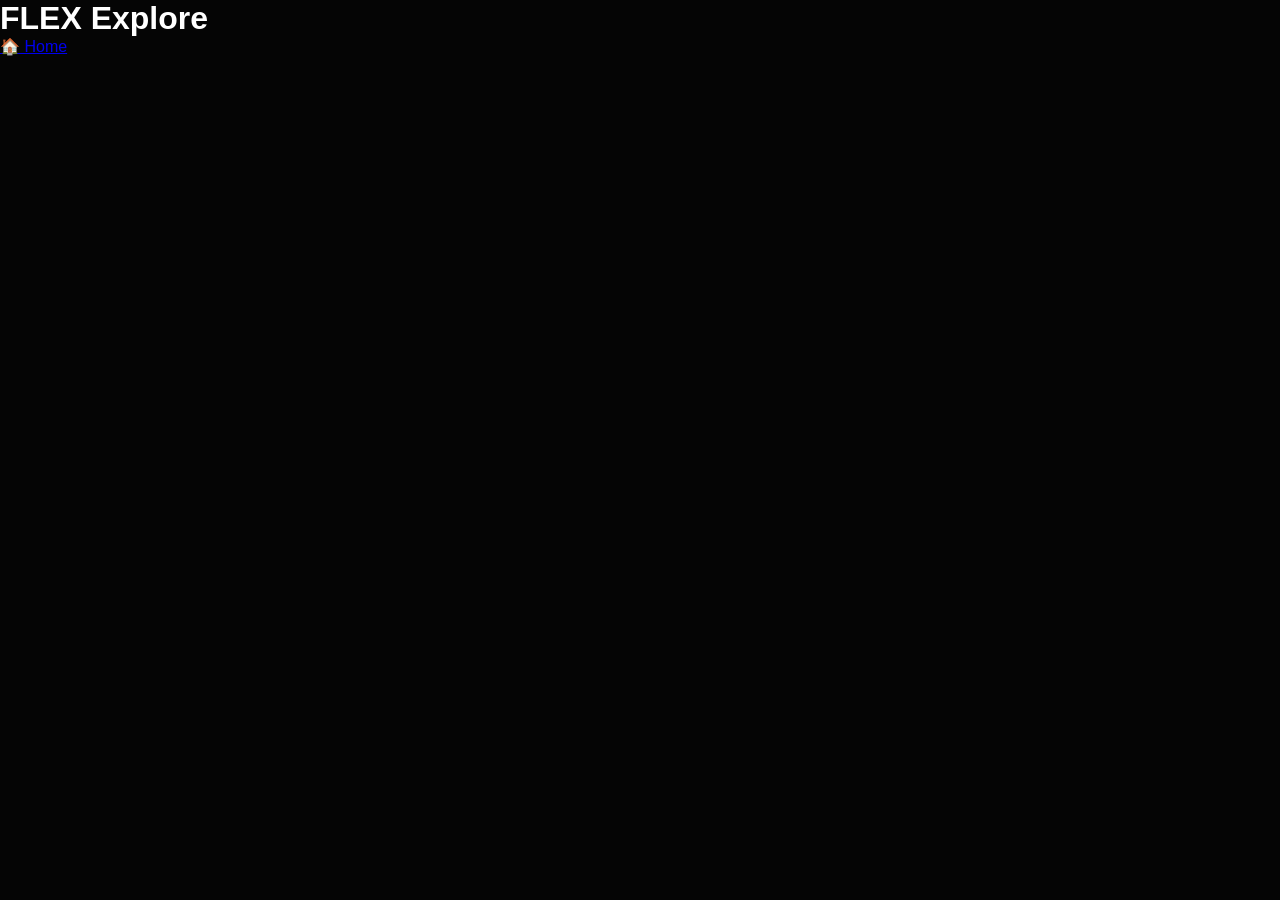
==== explore.html @ 419c372a "Create explore.html" ====
<!DOCTYPE html>
<html lang="en">

<head>

<meta charset="UTF-8">
<meta name="viewport" content="width=device-width, initial-scale=1.0">

<title>FLEX Explore</title>

<link rel="stylesheet" href="style.css">

</head>

<body>

<header>

<h1>FLEX Explore</h1>

<a href="index.html">🏠 Home</a>

</header>

<section id="explore">

</section>

<script src="script.js"></script>

</body>

</html>
---- style.css ----
*{
margin:0;
padding:0;
box-sizing:border-box;
font-family:'Poppins',sans-serif;
scroll-behavior:smooth;
}

body{
background:#050505;
color:white;
overflow-x:hidden;
}

.hero{
height:100vh;
display:flex;
flex-direction:column;
justify-content:center;
align-items:center;
text-align:center;
padding:20px;
background:
radial-gradient(circle at top,#16ff5b22,transparent 55%);
}

.hero h1{
font-size:80px;
font-weight:900;
color:#2cff72;
text-shadow:
0 0 20px #2cff72,
0 0 50px #2cff72;
animation:fade 1.2s ease;
}

.hero p{
margin-top:15px;
font-size:20px;
color:#cfcfcf;
}

.btn{
margin-top:35px;
padding:16px 42px;
border-radius:50px;
background:#2cff72;
color:#000;
text-decoration:none;
font-weight:700;
transition:.3s;
}

.btn:hover{
transform:scale(1.08);
box-shadow:0 0 25px #2cff72;
}

#videos{
display:grid;
grid-template-columns:repeat(auto-fit,minmax(260px,1fr));
gap:30px;
padding:80px 30px;
max-width:1200px;
margin:auto;
}

.card{
background:rgba(255,255,255,.06);
border:1px solid rgba(255,255,255,.08);
backdrop-filter:blur(15px);
border-radius:25px;
padding:40px;
text-align:center;
transition:.35s;
}

.card:hover{
transform:translateY(-10px);
box-shadow:0 0 30px #2cff72;
}

.card h2{
margin-top:20px;
font-size:30px;
}

.card p{
margin-top:10px;
color:#bfbfbf;
}

@keyframes fade{
from{
opacity:0;
transform:translateY(40px);
}
to{
opacity:1;
transform:translateY(0);
}
}

#loader{
position:fixed;
top:0;
left:0;
width:100%;
height:100%;
background:#050505;
display:flex;
justify-content:center;
align-items:center;
z-index:9999;
animation:loaderHide .8s ease forwards;
animation-delay:2.2s;
}

.glitch{
font-size:90px;
font-weight:900;
color:#2cff72;
position:relative;
text-shadow:
0 0 20px #2cff72,
0 0 40px #2cff72;
animation:glitch .2s infinite;
}

.glitch::before,
.glitch::after{
content:attr(data-text);
position:absolute;
left:0;
top:0;
}

.glitch::before{
color:#00ffff;
transform:translate(-2px,0);
opacity:.6;
}

.glitch::after{
color:#ff00ff;
transform:translate(2px,0);
opacity:.6;
}

@keyframes glitch{

0%{transform:translate(0);}
20%{transform:translate(-2px,2px);}
40%{transform:translate(2px,-2px);}
60%{transform:translate(-1px,1px);}
80%{transform:translate(1px,-1px);}
100%{transform:translate(0);}

}

@keyframes loaderHide{

to{
opacity:0;
visibility:hidden;
}

}

.background{
position:fixed;
top:0;
left:0;
width:100%;
height:100%;
overflow:hidden;
z-index:-1;
}

.blob{
position:absolute;
border-radius:50%;
filter:blur(90px);
opacity:.35;
animation:float 16s ease-in-out infinite;
}

.blob1{
width:350px;
height:350px;
background:#2cff72;
top:-80px;
left:-80px;
}

.blob2{
width:300px;
height:300px;
background:#00d4ff;
bottom:-120px;
right:-80px;
animation-delay:3s;
}

.blob3{
width:260px;
height:260px;
background:#7b2cff;
top:45%;
left:55%;
animation-delay:6s;
}

@keyframes float{

0%{
transform:translate(0,0) scale(1);
}

25%{
transform:translate(60px,-40px) scale(1.08);
}

50%{
transform:translate(-30px,40px) scale(.95);
}

75%{
transform:translate(40px,30px) scale(1.05);
}

100%{
transform:translate(0,0) scale(1);
}

}

.card{
opacity:0;
transform:translateY(60px);
animation:showCard .8s forwards;
}

.card:nth-child(1){
animation-delay:.2s;
}

.card:nth-child(2){
animation-delay:.5s;
}

.card:nth-child(3){
animation-delay:.8s;
}

@keyframes showCard{

to{

opacity:1;

transform:translateY(0);

}

}

footer{

display:flex;

justify-content:center;

gap:20px;

padding:50px 20px;

}

footer a{

text-decoration:none;

color:white;

background:#151515;

padding:15px 28px;

border-radius:50px;

transition:.3s;

border:1px solid #2cff72;

}

footer a:hover{

background:#2cff72;

color:black;

box-shadow:0 0 20px #2cff72;

}

@media (max-width:768px){

.hero h1{
font-size:55px;
}

.hero p{
font-size:16px;
}

#videos{
grid-template-columns:1fr;
padding:40px 20px;
}

.card{
padding:30px;
}

header{
flex-direction:column;
gap:15px;
padding:15px;
}

nav{
flex-wrap:wrap;
justify-content:center;
gap:15px;
}

footer{
flex-direction:column;
align-items:center;
}

}

.player{

display:none;

position:fixed;

top:0;

left:0;

width:100%;

height:100%;

background:rgba(0,0,0,.8);

justify-content:center;

align-items:center;

z-index:9999;

}

.player-box{

width:90%;

max-width:900px;

background:#111;

padding:20px;

border-radius:20px;

position:relative;

}

#close{

position:absolute;

top:10px;

right:20px;

font-size:30px;

cursor:pointer;

color:white;

}
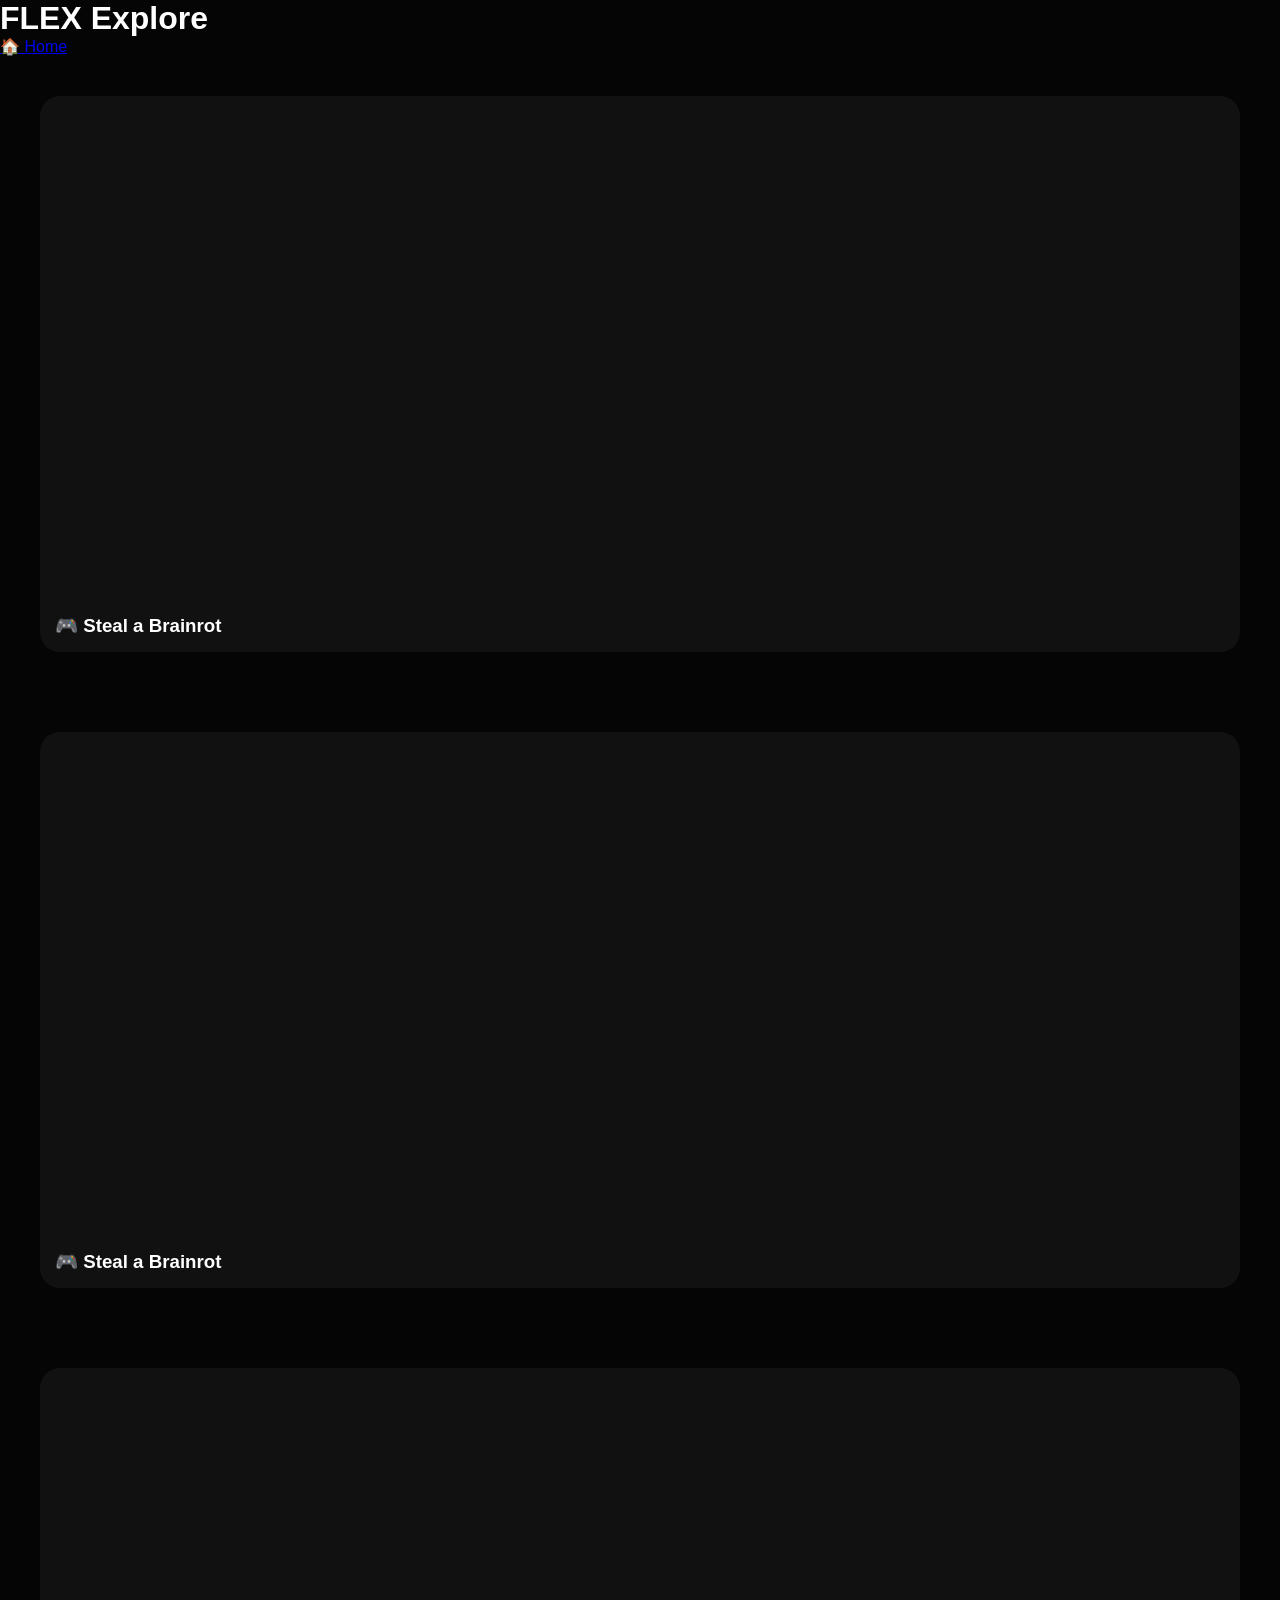
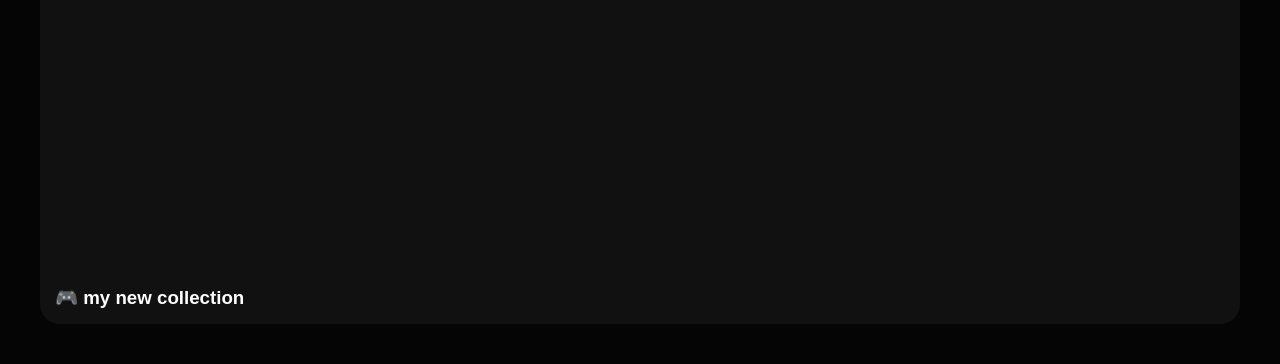
==== commit 70f98b27: "Update explore.html" ====
--- a/explore.html
+++ b/explore.html
@@ -24,8 +24,52 @@
 
 <section id="explore">
 
+<div class="short">
+
+<iframe
+src="https://www.youtube.com/embed/VIDEO_ID"
+loading="lazy"
+allowfullscreen>
+</iframe>
+
+<h3>🎮 Steal a Brainrot</h3>
+
+</div>
+
 </section>
 
+  <section id="explore">
+
+<div class="short">
+
+<iframe
+src="https://youtube.com/shorts/S5SC1WKTCwI?is=U8C87mx3je8foXQ8"
+loading="lazy"
+allowfullscreen>
+</iframe>
+
+<h3>🎮 Steal a Brainrot</h3>
+
+</div>
+
+  </section>
+
+  <section id="explore">
+
+<div class="short">
+
+<iframe
+src="https://www.youtube.com/embed/VIDEO_ID"
+loading="lazy"
+allowfullscreen>
+</iframe>
+
+<h3>🎮 my new collection</h3>
+
+</div>
+
+  </section>
+  
 <script src="script.js"></script>
 
 </body>
--- a/style.css
+++ b/style.css
@@ -398,3 +398,47 @@
 color:white;
 
 }
+
+#explore{
+
+display:grid;
+
+grid-template-columns:repeat(auto-fit,minmax(280px,1fr));
+
+gap:25px;
+
+padding:40px;
+
+}
+
+.short{
+
+background:#111;
+
+border-radius:20px;
+
+padding:15px;
+
+transition:.3s;
+
+}
+
+.short:hover{
+
+transform:scale(1.03);
+
+box-shadow:0 0 20px #2cff72;
+
+}
+
+.short iframe{
+
+width:100%;
+
+height:500px;
+
+border:none;
+
+border-radius:15px;
+
+}
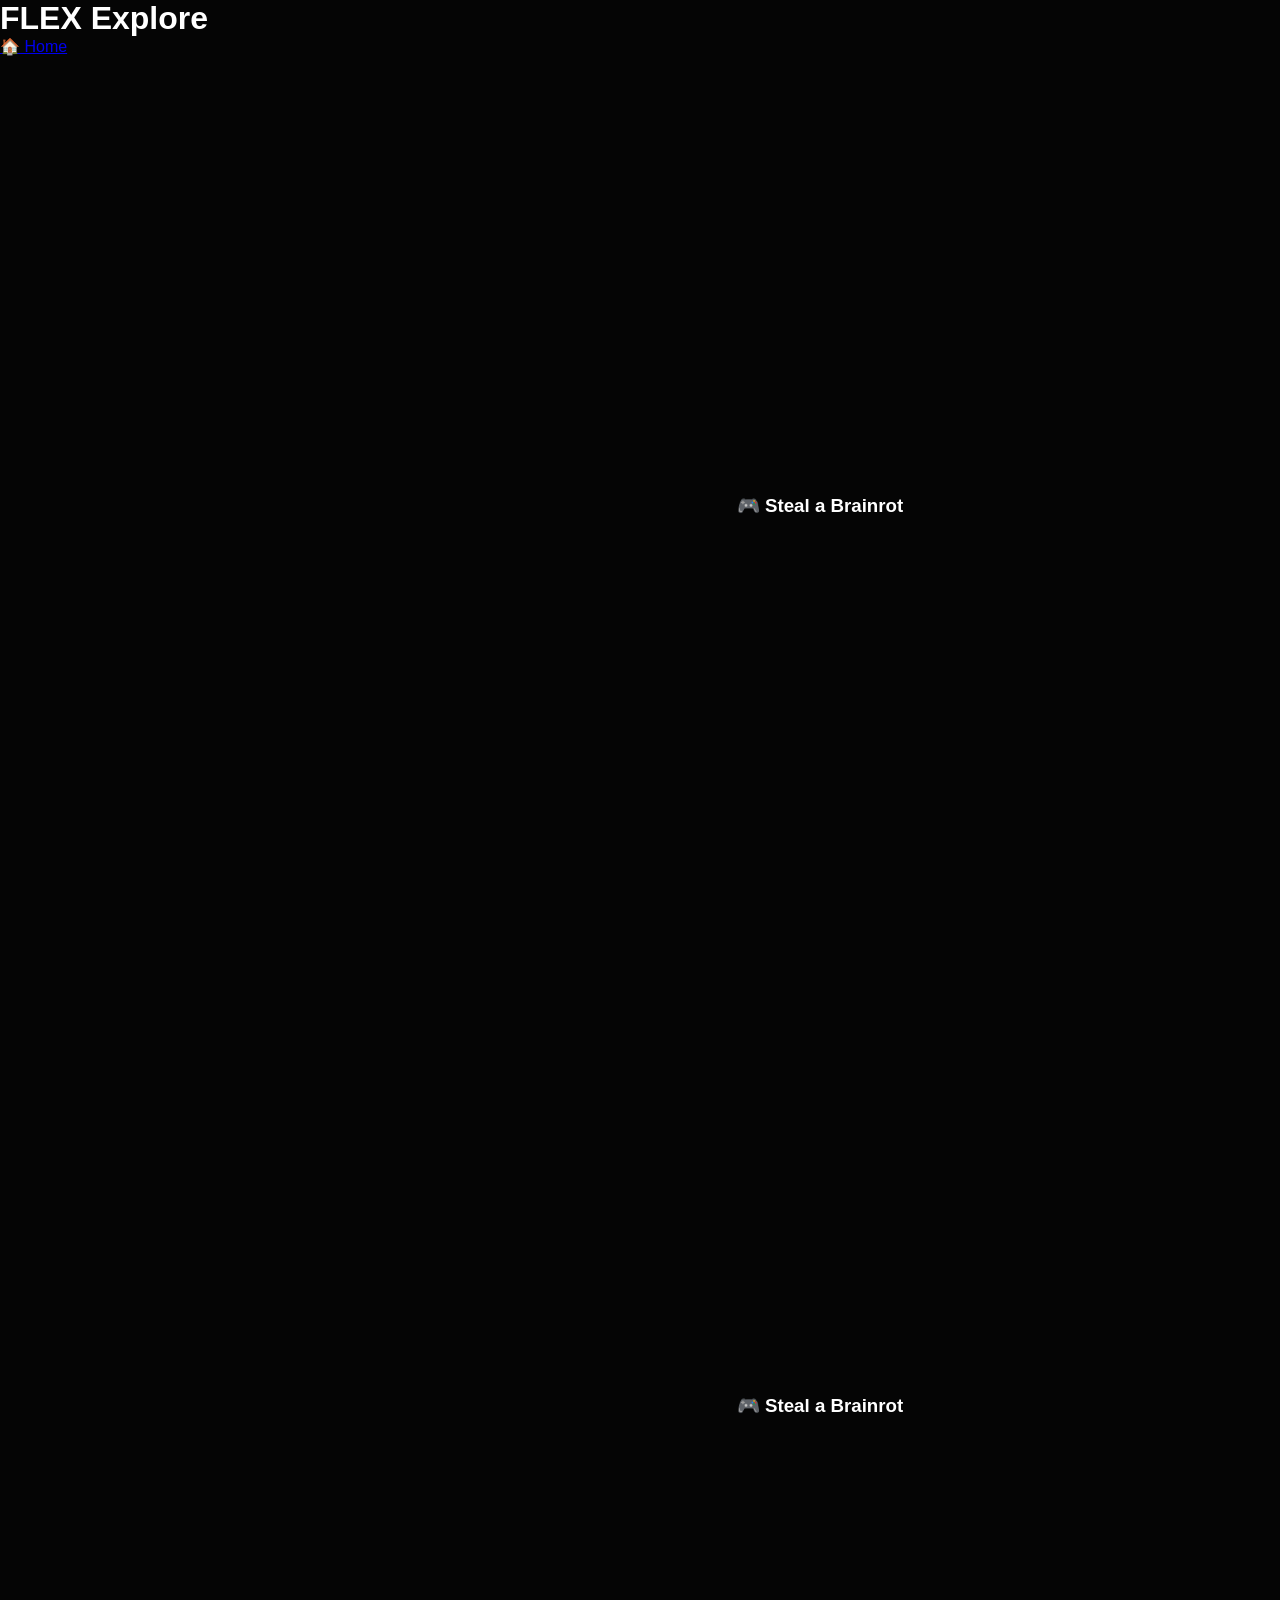
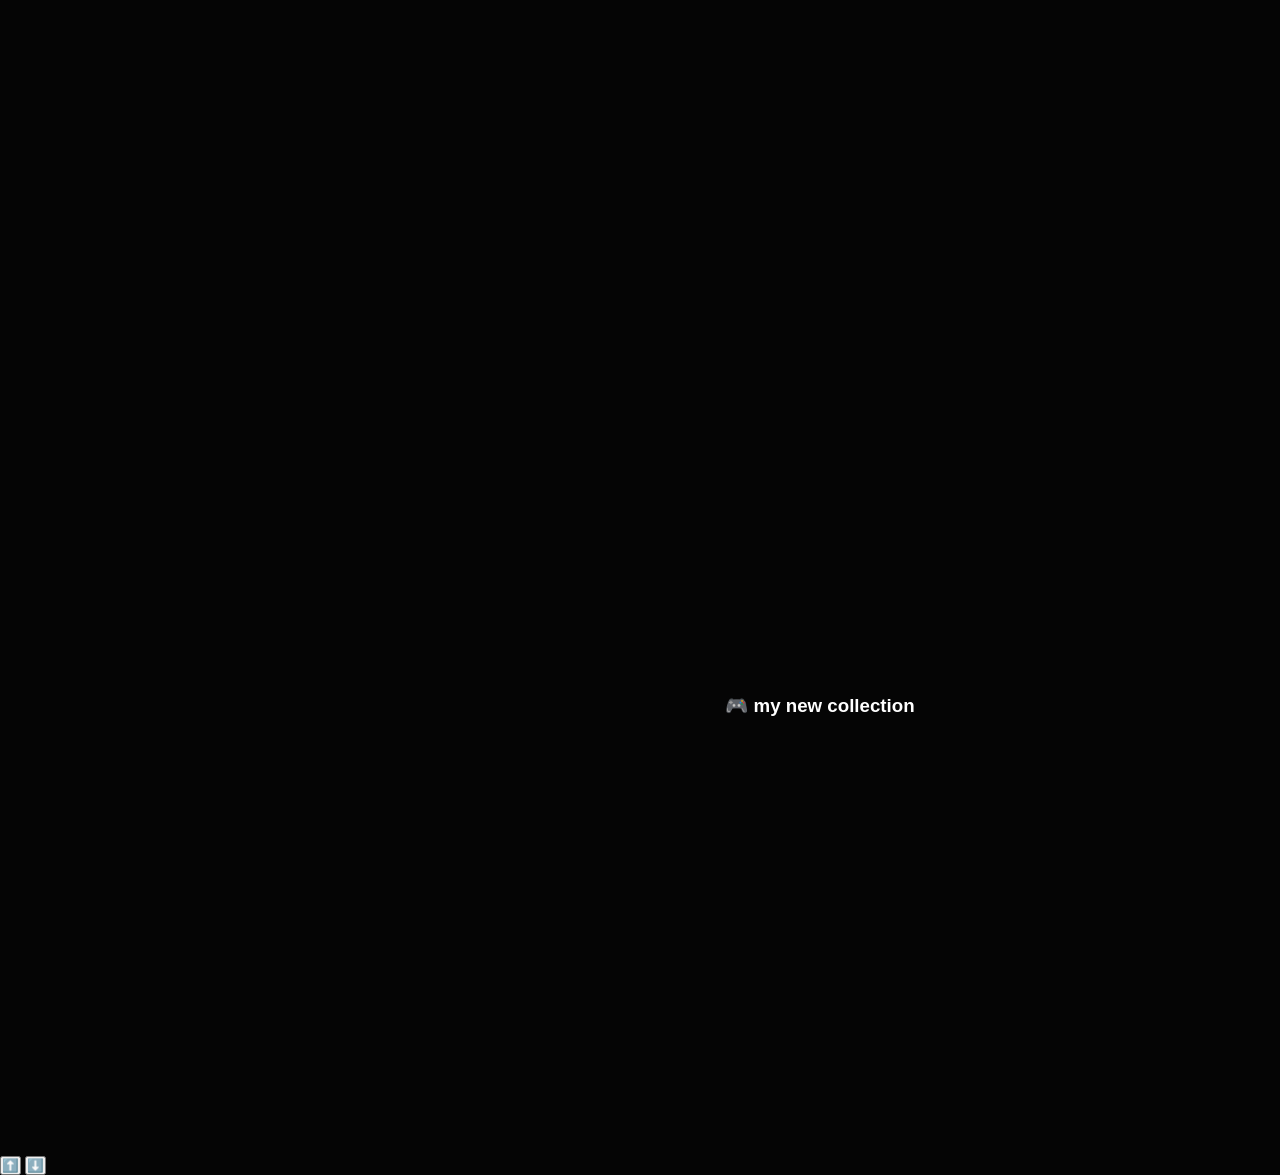
==== commit 95bd5436: "Update explore.html" ====
--- a/explore.html
+++ b/explore.html
@@ -59,7 +59,7 @@
 <div class="short">
 
 <iframe
-src="https://www.youtube.com/embed/VIDEO_ID"
+src="https://www.youtube.com/embed/S5SC1WKTCwI"
 loading="lazy"
 allowfullscreen>
 </iframe>
@@ -69,6 +69,14 @@
 </div>
 
   </section>
+
+  <div class="scroll-buttons">
+
+<button onclick="scrollUp()">⬆️</button>
+
+<button onclick="scrollDown()">⬇️</button>
+
+  </div>
   
 <script src="script.js"></script>
 
--- a/style.css
+++ b/style.css
@@ -399,46 +399,44 @@
 
 }
 
+html{
+scroll-snap-type:y mandatory;
+}
+
 #explore{
 
-display:grid;
-
-grid-template-columns:repeat(auto-fit,minmax(280px,1fr));
-
-gap:25px;
-
-padding:40px;
+height:100vh;
+
+overflow-y:scroll;
+
+scroll-snap-type:y mandatory;
 
 }
 
 .short{
 
-background:#111;
+height:100vh;
+
+width:100%;
+
+display:flex;
+
+justify-content:center;
+
+align-items:center;
+
+scroll-snap-align:start;
+
+}
+
+.short iframe{
+
+width:360px;
+
+height:640px;
+
+border:none;
 
 border-radius:20px;
 
-padding:15px;
-
-transition:.3s;
-
-}
-
-.short:hover{
-
-transform:scale(1.03);
-
-box-shadow:0 0 20px #2cff72;
-
-}
-
-.short iframe{
-
-width:100%;
-
-height:500px;
-
-border:none;
-
-border-radius:15px;
-
-}
+}
